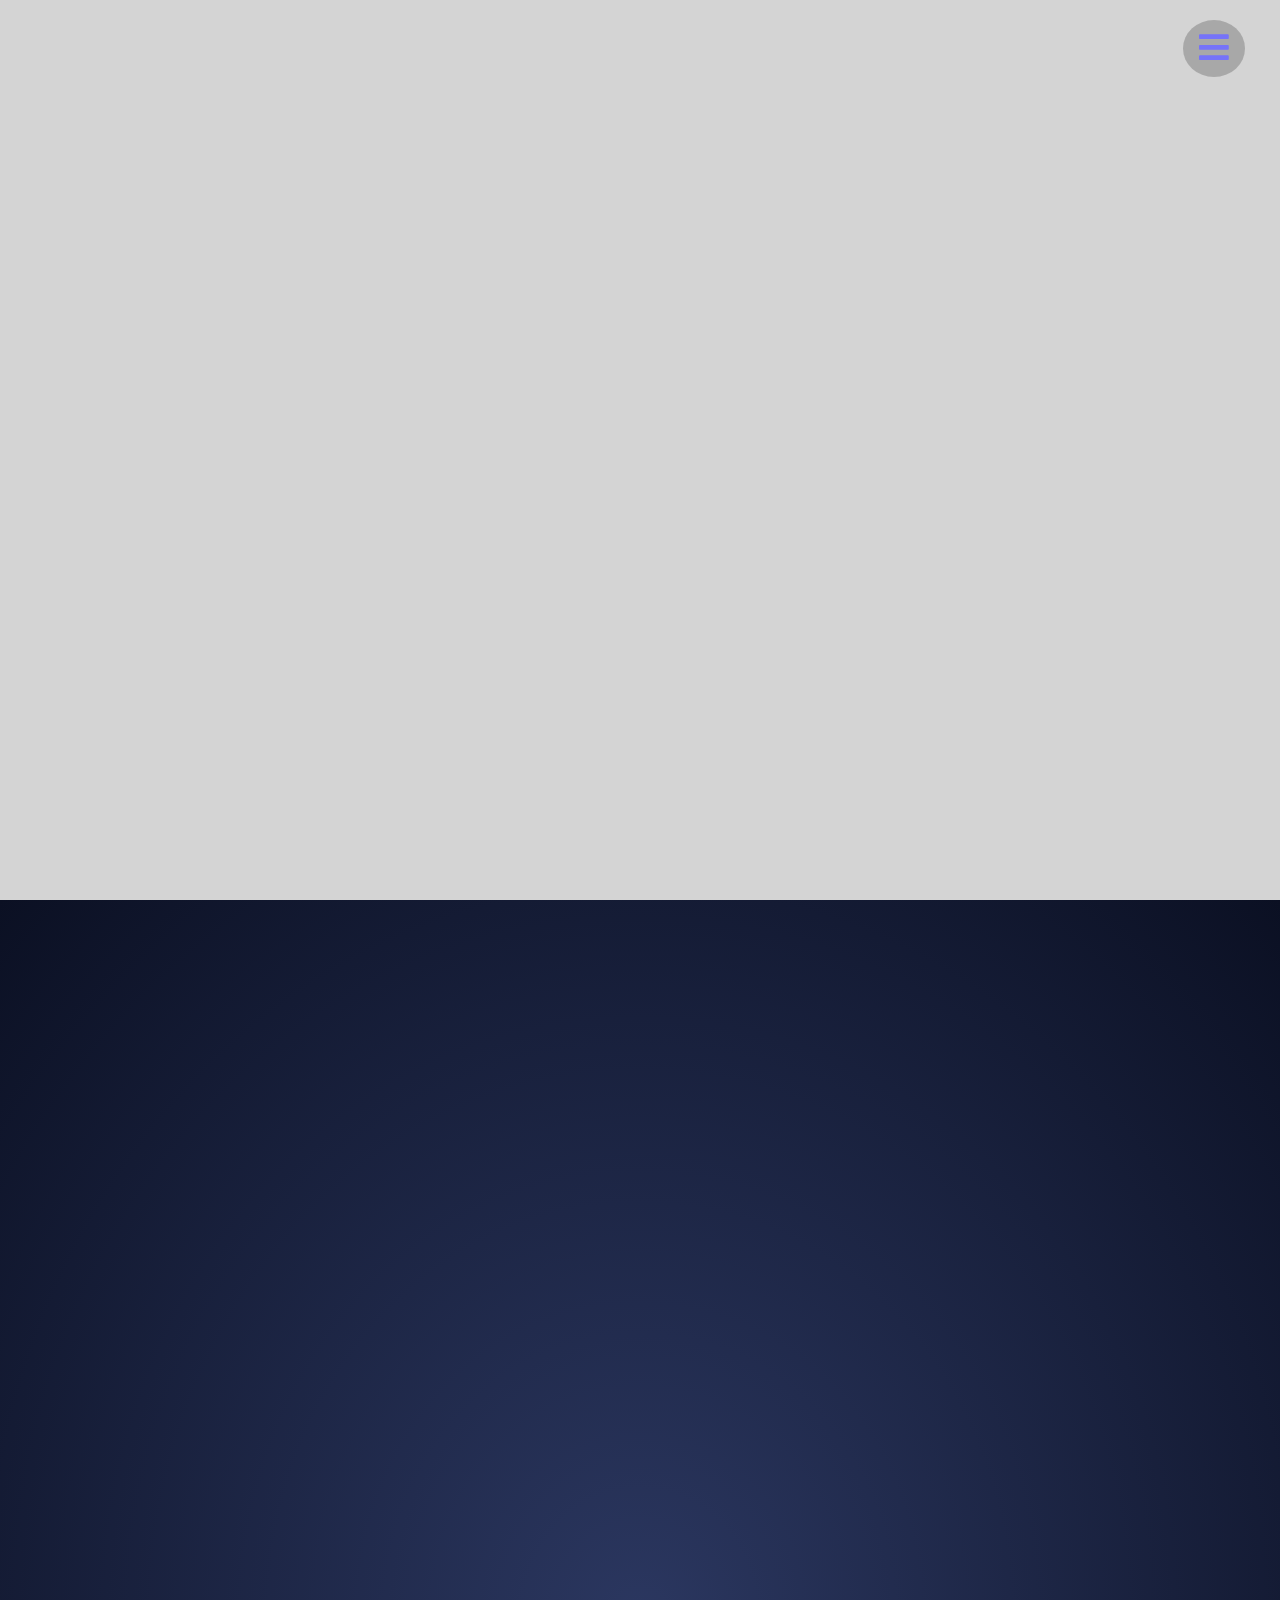
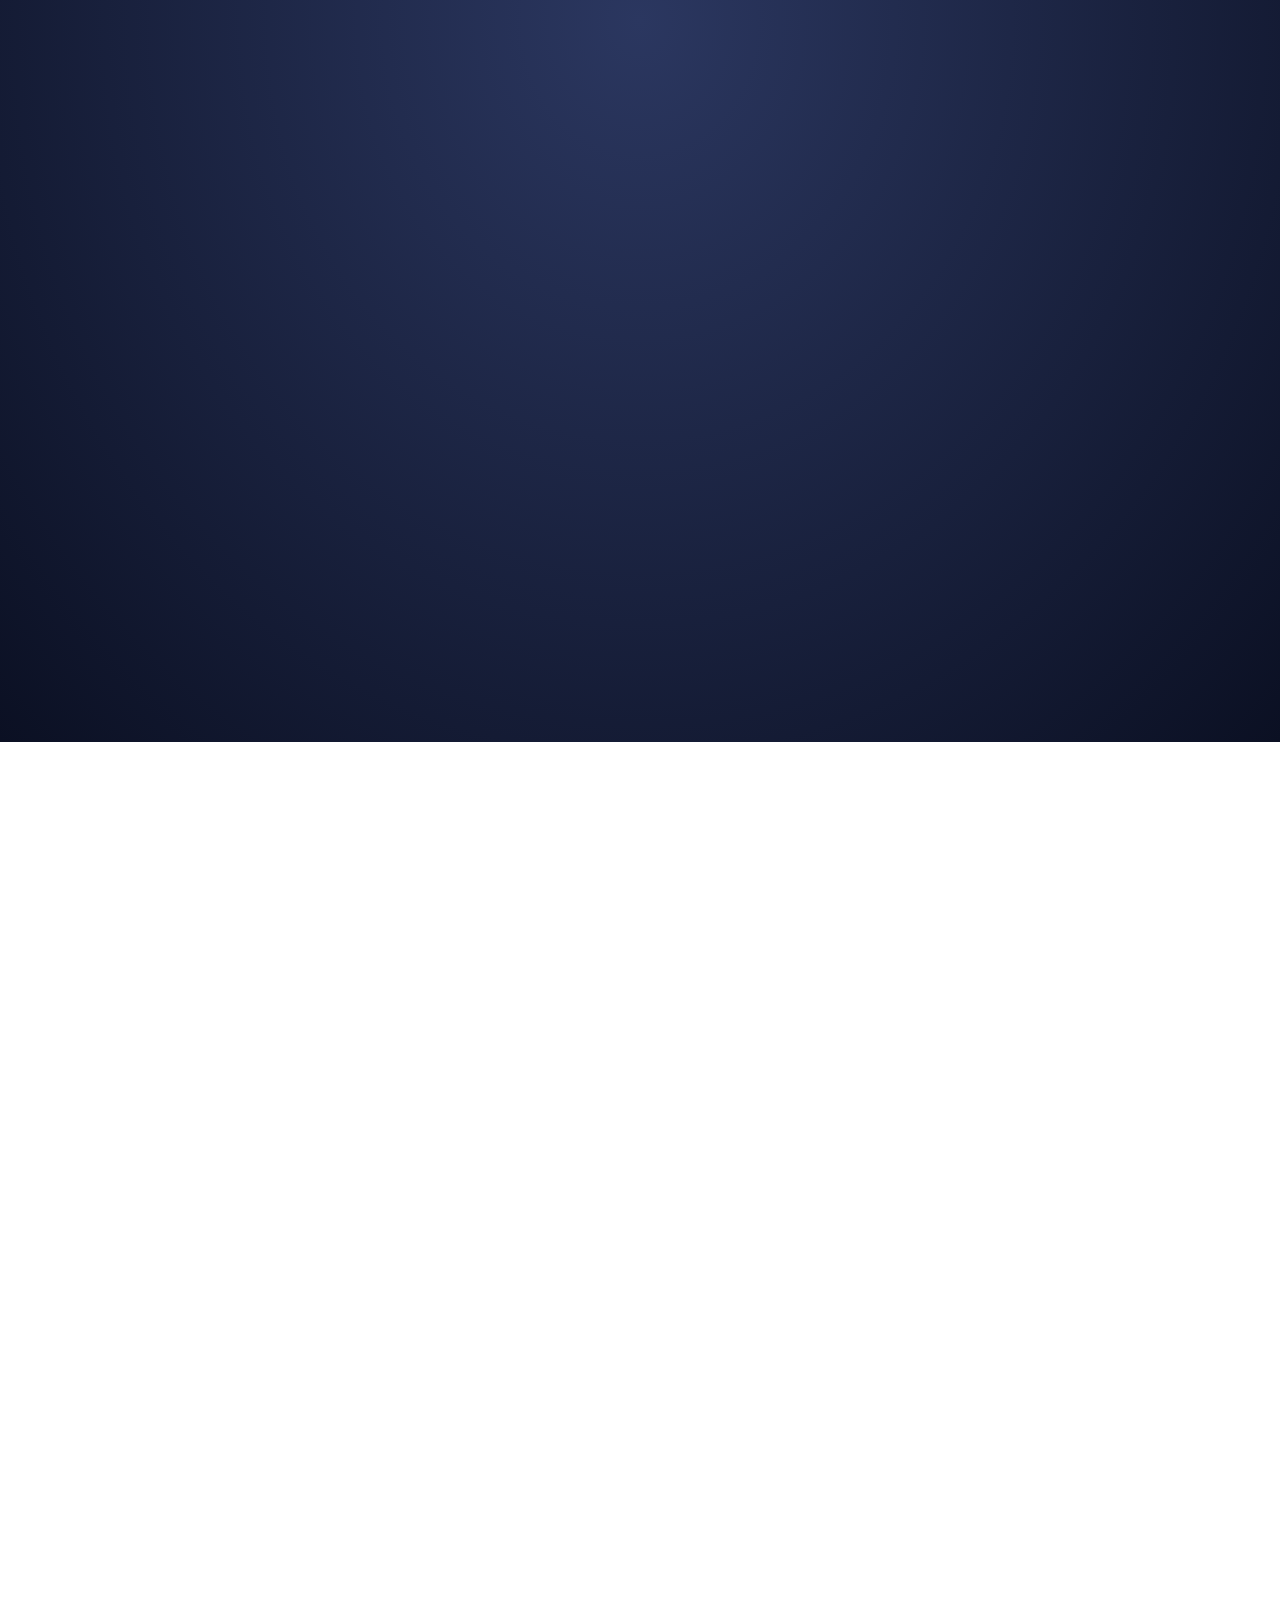
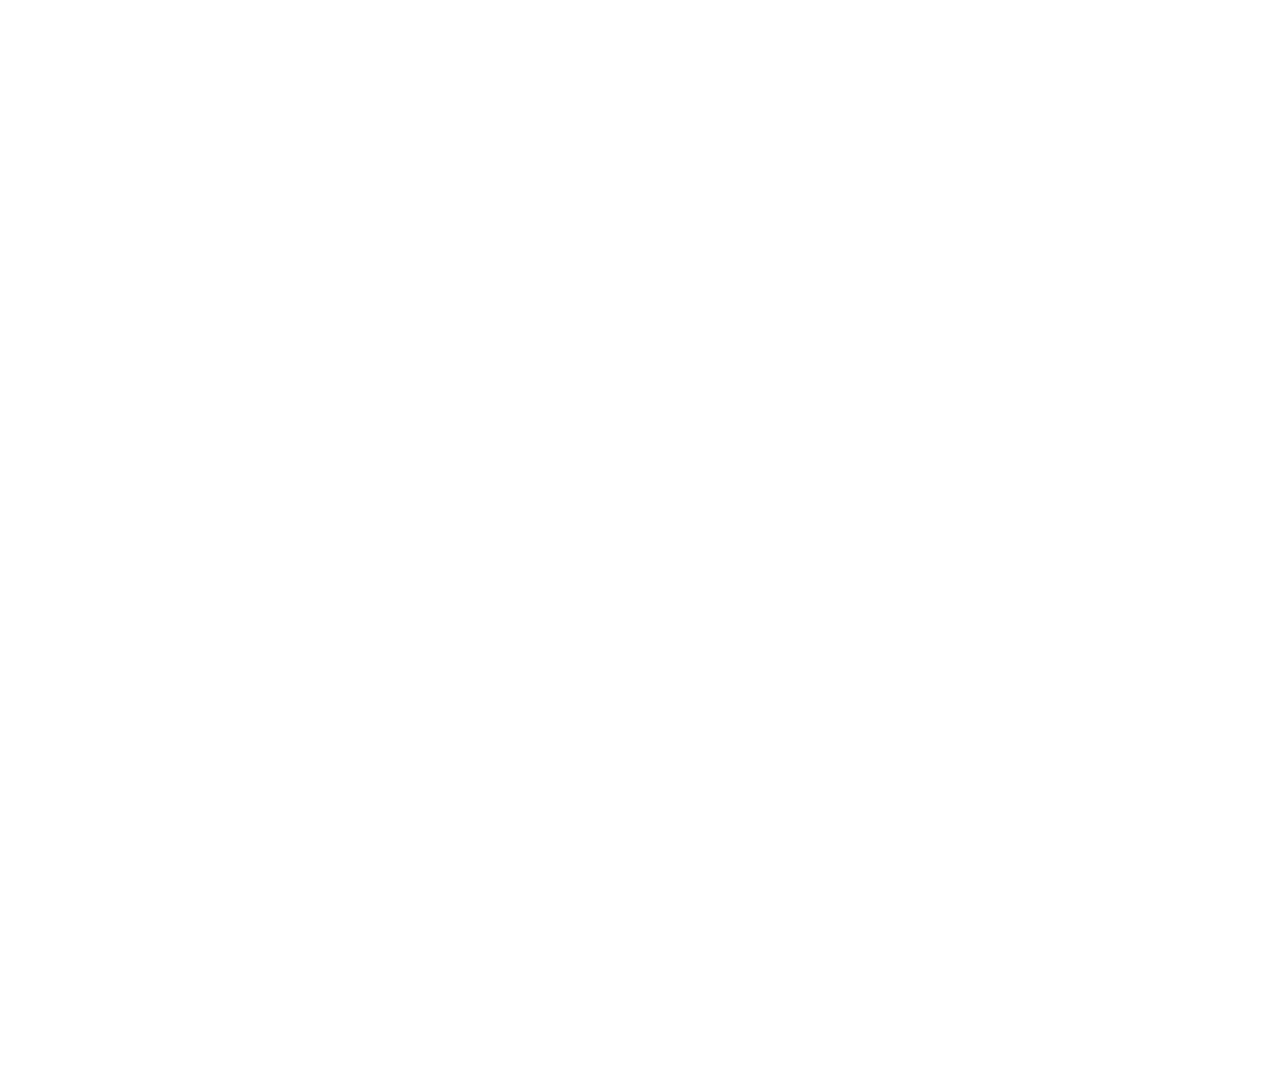
==== index.html @ dc44f440 "Add files via upload" ====
<!DOCTYPE html>
<html>

<head>
    <title>IP Gimn. Birnova</title>
    <meta charset="UTF-8" />
    <link rel="icon" href="images/icon.png" />
    <link rel="preconnect" href="https://fonts.gstatic.com">
    <link href="https://fonts.googleapis.com/css2?family=Poppins&display=swap" rel="stylesheet">
    <link rel="stylesheet" href="css/style.css" />
    <link rel="stylesheet" href="https://cdnjs.cloudflare.com/ajax/libs/font-awesome/5.15.2/css/all.min.css" />
    <link href="https://unpkg.com/aos@2.3.1/dist/aos.css" rel="stylesheet">
    <script src="https://unpkg.com/aos@2.3.1/dist/aos.js"></script>
</head>

<body>

    <div id="menu-btn" onclick="menu()">
        <i id="hamburger" class="fas fa-bars"></i>
        <i id="close" class="fas fa-times hidden"></i>
    </div>

    <navbar id="side-menu">
        <div id="menu-logo">
            <i class="fas fa-graduation-cap"></i>
        </div>
        <a href="#despre" onclick="menu()">Despre noi</a>
        <a href="" onclick="menu()">Noutăți</a>
        <a href="html/orar.html" onclick="menu()">Orar</a>
        <a href="" onclick="menu()">Merite</a>
        <a href="" onclick="menu()">Galerie</a>
        <a href="" onclick="menu()">Contacte</a>
    </navbar>

    <main id="main">
        <section id="intro">
            <div id="intro-content">
                <h1 data-aos="zoom-in">Gimnaziul Birnova</h1>
                <a data-aos="zoom-in" data-aos-delay="500" href="#despre">Află mai mult</a>
            </div>
        </section>

        <section id="despre">
            <div class="centered" data-aos="fade-up">
                <h1>Despre noi</h1>
                <p>
                    Inființată în 1967, școala deja de 54 de ani funcționează.
                    În colectivul de profesori sunt 22 de cadre didactice, iar elevi sunt în total 154.


                </p>
                <q>Veni vidi vici</q>

                <div class="cards">

                    <div class="card" data-aos="flip-left" data-aos-delay="300">
                        <i class="fas fa-check-circle"></i>
                        <h3>Calitate</h3>
                    </div>

                    <div class="card" data-aos="flip-left" data-aos-delay="600">
                        <i class="fas fa-book"></i>
                        <h3>Dedicație</h3>
                    </div>

                    <div class="card" data-aos="flip-left" data-aos-delay="900">
                        <i class="fas fa-user-tie"></i>
                        <h3>Profesionalism</h3>
                    </div>

                    <div class="card" data-aos="flip-left" data-aos-delay="1200">
                        <i class="fas fa-shield-alt"></i>
                        <h3>Siguranță</h3>
                    </div>

                </div>
                <h1 div='titlu'>Lista de discipline</h1>

                <ul>
                    <li>Limba și literatura română</li>
                    <li>Limba franceză</li>
                    <li>Limba Rusă</li>
                    <li>Matematica</li>
                    <li>Biologia</li>
                    <li>Chimia</li>
                    <li>Informatica</li>
                    <li>Fizica</li>
                    <li>Geografia</li>
                    <li>Știința</li>
                    <li>Istoria</li>
                    <li>Educația tehnologică</li>
                    <li>Educația fizică</li>
                    <li>Educația civică</li>
                    <li>Educația muzicală</li>
                    <li>Educația plastică</li>
                    <li>Proiectare și dezvoltare Web</li>
                    <li>Dezvoltarea personală</li>
                    <li>Religia</li>

                </ul>

            </div>
        </section>

        <section id="merite">
            <div class="centered" data-aos="fade-up">
                <h1>Merite</h1>
                <i id="trofeu" class="fas fa-trophy" data-aos="flip-left" data-aos-delay="500"></i>


                <div class="diploma">
                    <img class="img" src="img/diploma.jpg" alt="ok">
                    <img class="img" src="img/diploma2.jpg" alt="on">
                    <img class="img" src="img/diploma3.jpg" alt="off">
                    <img class="img" src="img/diploma4.jpg" alt="?">
                    <img class="img" src="img/diploma5.jpg" alt="off">
                    <img class="img" src="img/diploma4.jpg" alt="?">
                    <img class="img" src="img/diploma5.jpg" alt="off">
                </div>


                <p>

                </p>


                <div class="merit">
                    <i class="fas fa-medal medalie"></i>
                    Participant în cadrul proiectului <i>Tekwill În Fiecare Școală</i>
                </div>

                <div class="merit">
                    <i class="fas fa-medal medalie"></i>
                    Locuri de frunte la olimpiada raională
                </div>

                <div class="merit">
                    <i class="fas fa-medal medalie"></i>
                    Locuri de frunte la olimpiada locală
                </div>

                <div class="merit">
                    <i class="fas fa-medal medalie"></i>
                    Voluntari activi în localitatea natală
                </div>



                <div class="slideshow">
                    <div class="slide">
                        <div class="nr-slide"> 1/3</div>
                        <img src="images/scoala2.jpg" />
                    </div>
                    <div class="slide">
                        <div class="nr-slide"> 2/3</div>
                        <img src="images/scoala1.jpg" />
                    </div>
                    <div class="slide">
                        <div class="nr-slide"> 3/3</div>
                        <img src="images/scoala3.jpg" />
                    </div>
                </div>

            </div>
        </section>
        <iframe
            src="https://www.google.com/maps/embed?pb=!1m18!1m12!1m3!1d661.939428764936!2d27.52779326609269!3d48.42279560981793!2m3!1f0!2f0!3f0!3m2!1i1024!2i768!4f13.1!3m3!1m2!1s0x47333c5643158075%3A0xaec6156d19bfff42!2sGimnaziul%20B%C3%AErnova!5e0!3m2!1sro!2s!4v1651563260461!5m2!1sro!2s"
            width="600" height="450" style="border:0;" allowfullscreen="" loading="lazy"
            referrerpolicy="no-referrer-when-downgrade"></iframe>

    </main>

    <script src="js/script.js"></script>
</body>

</html>
---- css/style.css ----
body {
    font-family: Poppins, sans-serif;
    font-size: 20px;
    margin: 0;
    color: white;
}

main {
    transition: all 0.3s;
}

main.inactive {
    filter: grayscale(100%);
}

navbar > a {
    color: white;
    display: block;
    text-decoration: none;
    font-size: 22px;
    margin-bottom: 15px;
}

navbar > a:hover {
    color: rgb(151, 167, 231);
    font-weight: bold;
}
.container{
    border: solid 2px #62be52;
    margin: 30px;
    padding: 5px;
    max-width: 1000px;
    max-height: 625px;
    overflow-y: scroll;
    overflow-x: scroll;
}
section {
    min-height: 100vh;
    padding: 10px 17% 50px 17%;
}

#intro {
    background-image: url("../images/birnova_elevi/gimnaziul_afara.JPG");
    background-size: cover;
    background-position: 35% 30%;
    display: flex;
    padding: 0px;
}

#intro-content {
    width: 100%;
    display: flex;
    flex-direction: column;
    justify-content: center;
    align-items: center;
    background-color: rgba(82, 82, 82, 0.25);
}

#intro-content > h1 {
    font-size: 30px;
    background-color: rgba(43, 55, 96, 0.75);
    padding: 10px 15px;
    border-radius: 5px;
    backdrop-filter: blur(5px);
    border: 2px solid rgb(11, 11, 59);
}

#intro-content > a {
    font-size: 22px;
    color: white !important;
    background-color: rgba(42, 160, 42, 0.75);
    padding: 5px;
    text-decoration: none;
    border-radius: 5px;
    border: 2px solid green;
    backdrop-filter: blur(3px);
}

#intro-content > a:hover {
    filter: contrast(170%);
}

#menu-btn {
    font-size: 34px;
    color: #7673f8;
    position: fixed;
    right: 35px;
    top: 20px;
    cursor: pointer;
    background-color: rgba(150, 150, 150, 0.7);
    padding: 3px 16px;
    border-radius: 50%;
    z-index: 2;
    transition: all 0.3s;
}

#menu-btn.nav {
    right: 235px;
}

#menu-btn:hover {
    opacity: 0.75;
}

.hidden {
    display: none !important;
}

#side-menu {
    position: fixed;
    height: 100vh;
    width: 200px;
    background-color: rgba(11, 16, 35, 0.85);
    z-index: 2;
    right: -200px;
    padding: 25px 20px;
    box-sizing: border-box;
    transition: all 0.3s;
}

#side-menu.nav {
    right: 0px;
}

#menu-logo {
    font-size: 28px;
    text-align: center;
    border-bottom: 2px solid white;
    padding-bottom: 10px;
    margin-bottom: 25px;
}

#despre {
    background: radial-gradient( rgb(43, 55, 96), rgb(11, 16, 35)  );
}

.centered {
    text-align: center;
}

q {
    font-size: 24px;
    font-style: italic;
    font-weight: bold;
}

.cards {
    margin-top: 30px;
    display: flex;
    padding: 10px;
    justify-content: space-around;
    flex-wrap: wrap;
}

.card {
    width: 200px;
    height: 180px;
    background: linear-gradient(to right bottom, rgba(255, 255, 255, 0.5), rgba(255, 255, 255, 0.2));
    border: 2px solid white;
    border-radius: 10px;
    padding-top: 20px;
    box-sizing: border-box;
    margin-right: 10px;
    margin-bottom: 20px;
}

.card > i {
    color: rgb(54, 229, 54);
    font-size: 80px;
}

#merite {
    color: rgb(44, 44, 44);
}

#trofeu {
    font-size: 80px;
    color: gold;
    margin-top: -10px;
    margin-bottom: 15px;
}

.merit {
    font-weight: bold;
    margin-bottom: 20px;
}

#merite  p {
    margin-bottom: 30px;
}

.medalie {
    color: gold;
    font-size: 28px;
    animation: rotire 2s infinite;
}

.slideshow {
    margin-top: 30px;
    border: 3px solid gray;
    background-color: gray;
    width: 70%;
    height: 50vh;
    margin-left: auto;
    margin-right: auto;
}

img {
    max-width: 100%;
}

.slide {
    height: inherit;
    position:relative;
    /* lucreaza si fara position:relative, dar mai bine de-l scris */
}
.nr-slide{
    position:absolute;
    /* left , top si alte pozitii lucreaza pentru ca e position absolute */
    color:white;
    background-color: rgba(50, 50, 50, 0.5);
    left: 10px;
    top:10px;
    padding: 5px;
    border-radius: 6px;
}

.slide img {
    width: 100%;
    height: inherit;
    object-fit: cover;
}


@keyframes rotire {
    0% { transform: rotateY(0deg); }
    50% { transform: rotateY(180deg); }
    100% { transform: rotateY(360deg); }
}
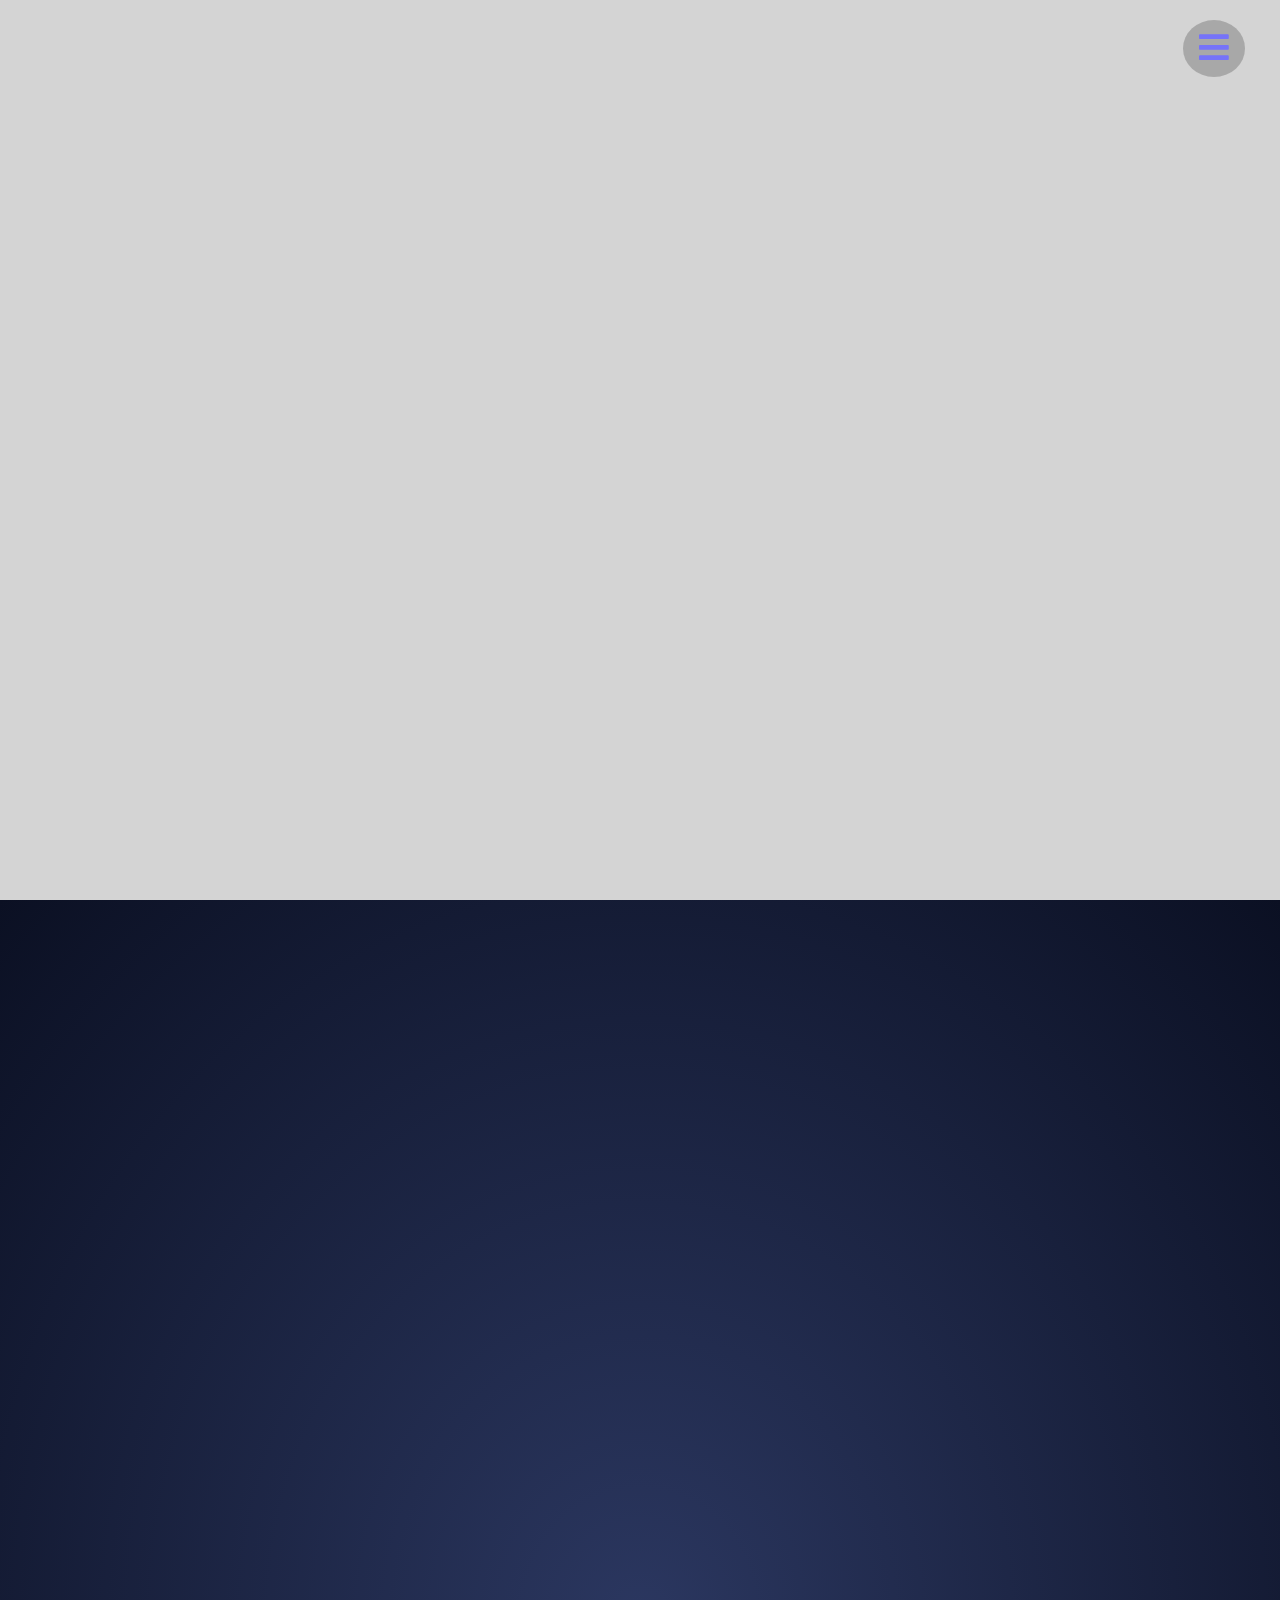
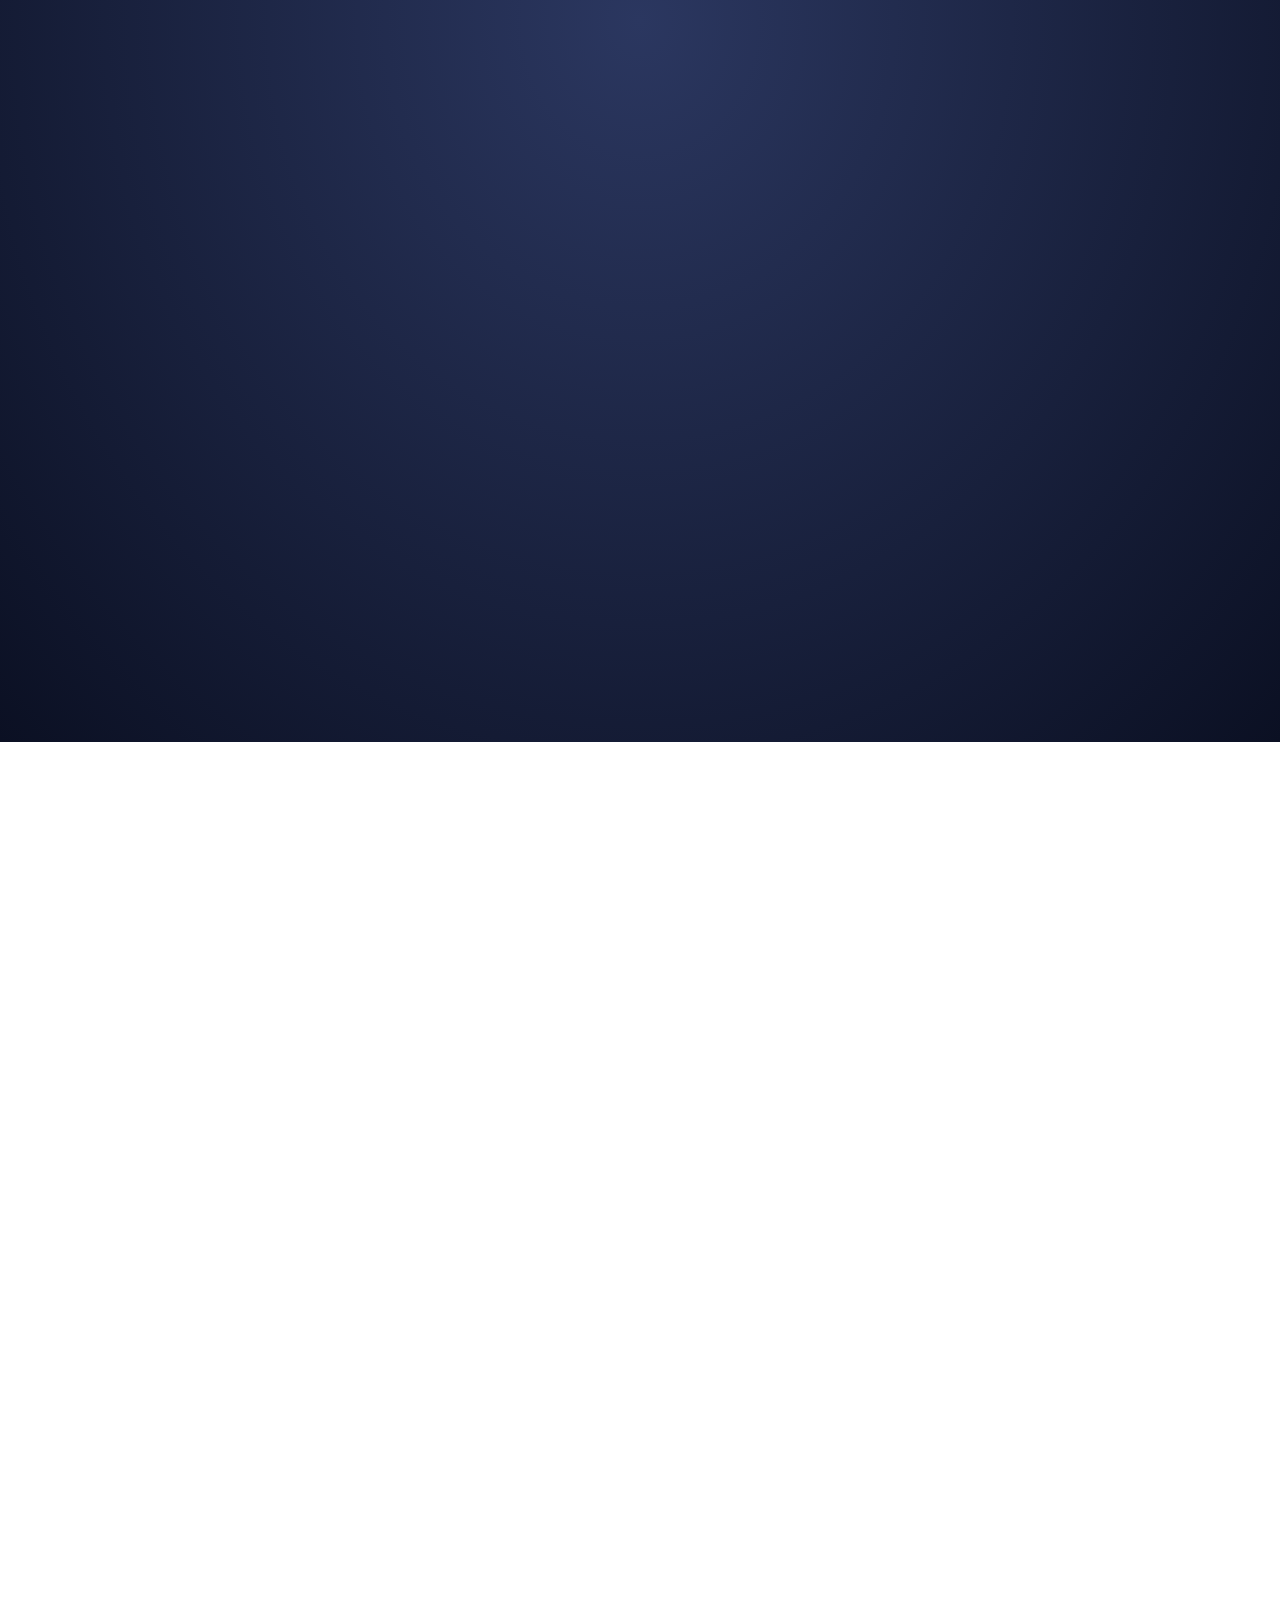
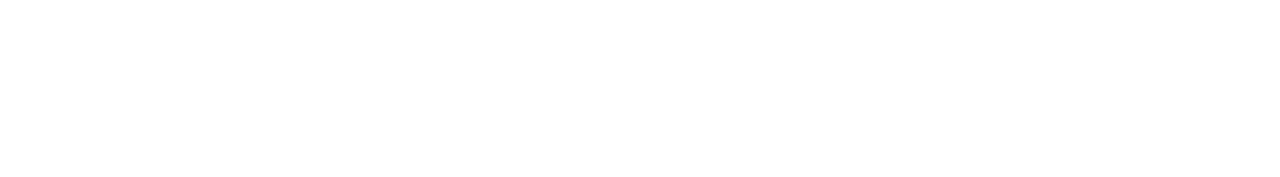
==== commit 8a87cb7f: "Add files via upload" ====
--- a/index.html
+++ b/index.html
@@ -144,9 +144,13 @@
                     Voluntari activi în localitatea natală
                 </div>
 
+                <iframe
+                src="https://www.google.com/maps/embed?pb=!1m18!1m12!1m3!1d661.939428764936!2d27.52779326609269!3d48.42279560981793!2m3!1f0!2f0!3f0!3m2!1i1024!2i768!4f13.1!3m3!1m2!1s0x47333c5643158075%3A0xaec6156d19bfff42!2sGimnaziul%20B%C3%AErnova!5e0!3m2!1sro!2s!4v1651563260461!5m2!1sro!2s"
+                width="600" height="450" style="border:0;" allowfullscreen="" loading="lazy"
+                referrerpolicy="no-referrer-when-downgrade"></iframe>
+    
 
-
-                <div class="slideshow">
+                <!-- <div class="slideshow">
                     <div class="slide">
                         <div class="nr-slide"> 1/3</div>
                         <img src="images/scoala2.jpg" />
@@ -159,15 +163,11 @@
                         <div class="nr-slide"> 3/3</div>
                         <img src="images/scoala3.jpg" />
                     </div>
-                </div>
+                </div> -->
 
             </div>
         </section>
-        <iframe
-            src="https://www.google.com/maps/embed?pb=!1m18!1m12!1m3!1d661.939428764936!2d27.52779326609269!3d48.42279560981793!2m3!1f0!2f0!3f0!3m2!1i1024!2i768!4f13.1!3m3!1m2!1s0x47333c5643158075%3A0xaec6156d19bfff42!2sGimnaziul%20B%C3%AErnova!5e0!3m2!1sro!2s!4v1651563260461!5m2!1sro!2s"
-            width="600" height="450" style="border:0;" allowfullscreen="" loading="lazy"
-            referrerpolicy="no-referrer-when-downgrade"></iframe>
-
+       
     </main>
 
     <script src="js/script.js"></script>
